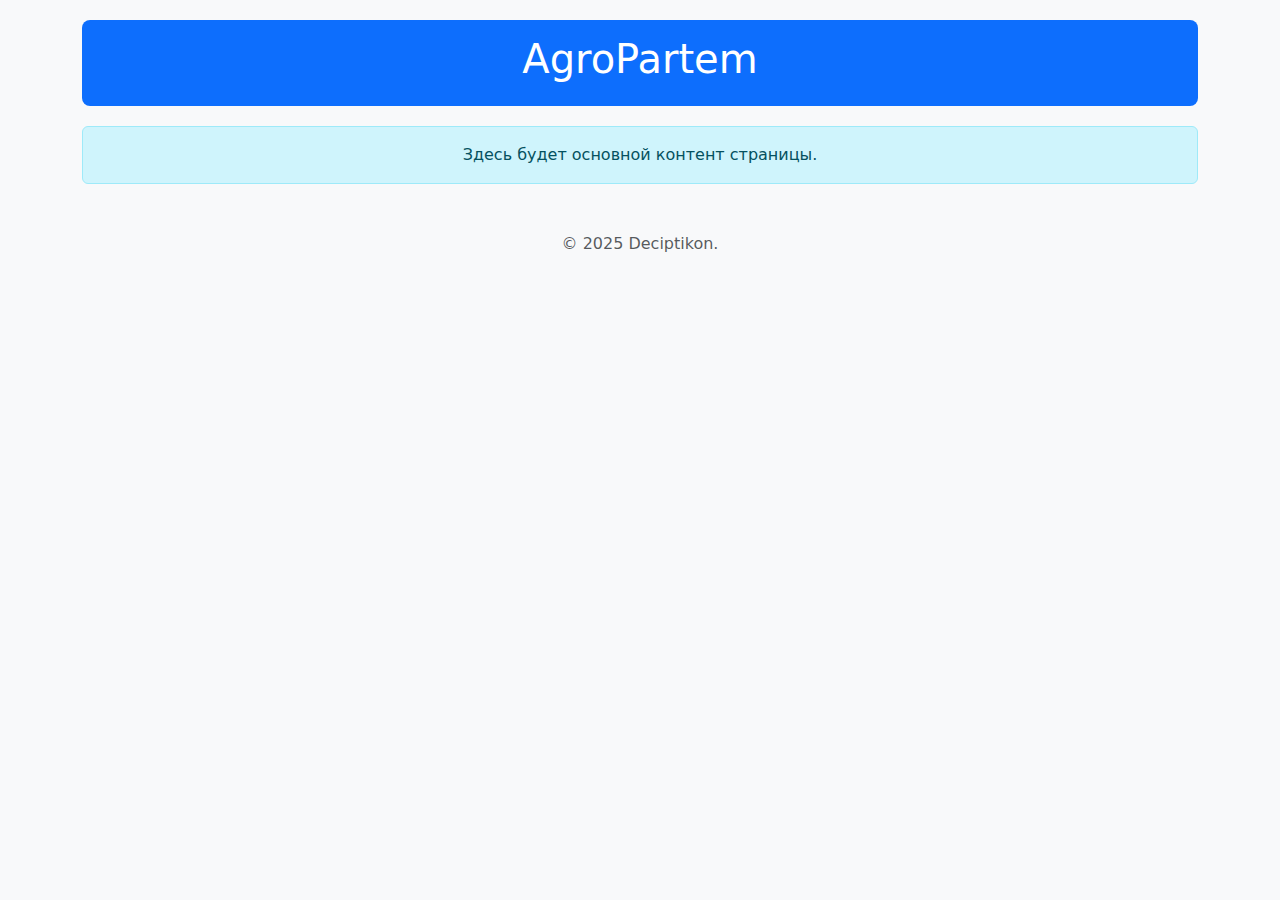
==== index.html @ 0fc13800 "init" ====
<!DOCTYPE html>
<html lang="ru">
  <head>
    <meta charset="UTF-8" />
    <meta name="viewport" content="width=device-width, initial-scale=1.0" />
    <title>Агронавигатор</title>
    <!-- Bootstrap 5 CSS -->
    <link
      href="https://cdn.jsdelivr.net/npm/bootstrap@5.3.0/dist/css/bootstrap.min.css"
      rel="stylesheet"
    />
    <!-- Иконки Bootstrap (опционально) -->
    <link
      rel="stylesheet"
      href="https://cdn.jsdelivr.net/npm/bootstrap-icons@1.10.0/font/bootstrap-icons.css"
    />
    <!-- Наш файл стилей -->
    <link rel="stylesheet" href="css/style.css" />
  </head>
  <body>
    <div class="container">
      <!-- Шапка -->
      <header class="text-center custom-header">
        <h1>AgroPartem</h1>
      </header>

      <!-- Основное содержимое -->
      <main id="content">
        <div class="alert alert-info text-center">
          Здесь будет основной контент страницы.
        </div>
      </main>

      <!-- Подвал -->
      <footer class="mt-5 text-center text-muted">
        <p>© 2025 Deciptikon.</p>
      </footer>
    </div>

    <!-- Bootstrap 5 JS + Popper -->
    <script src="https://cdn.jsdelivr.net/npm/bootstrap@5.3.0/dist/js/bootstrap.bundle.min.js"></script>
    <!-- Наш JavaScript -->
    <script type="module" src="js/script.js"></script>
  </body>
</html>
---- css/style.css ----
body {
  padding-top: 20px;
  background-color: #f8f9fa;
}

/* Шапка сайта */
.custom-header {
  background-color: #0d6efd;
  color: white;
  padding: 15px 0;
  margin-bottom: 20px;
  border-radius: 8px;
}
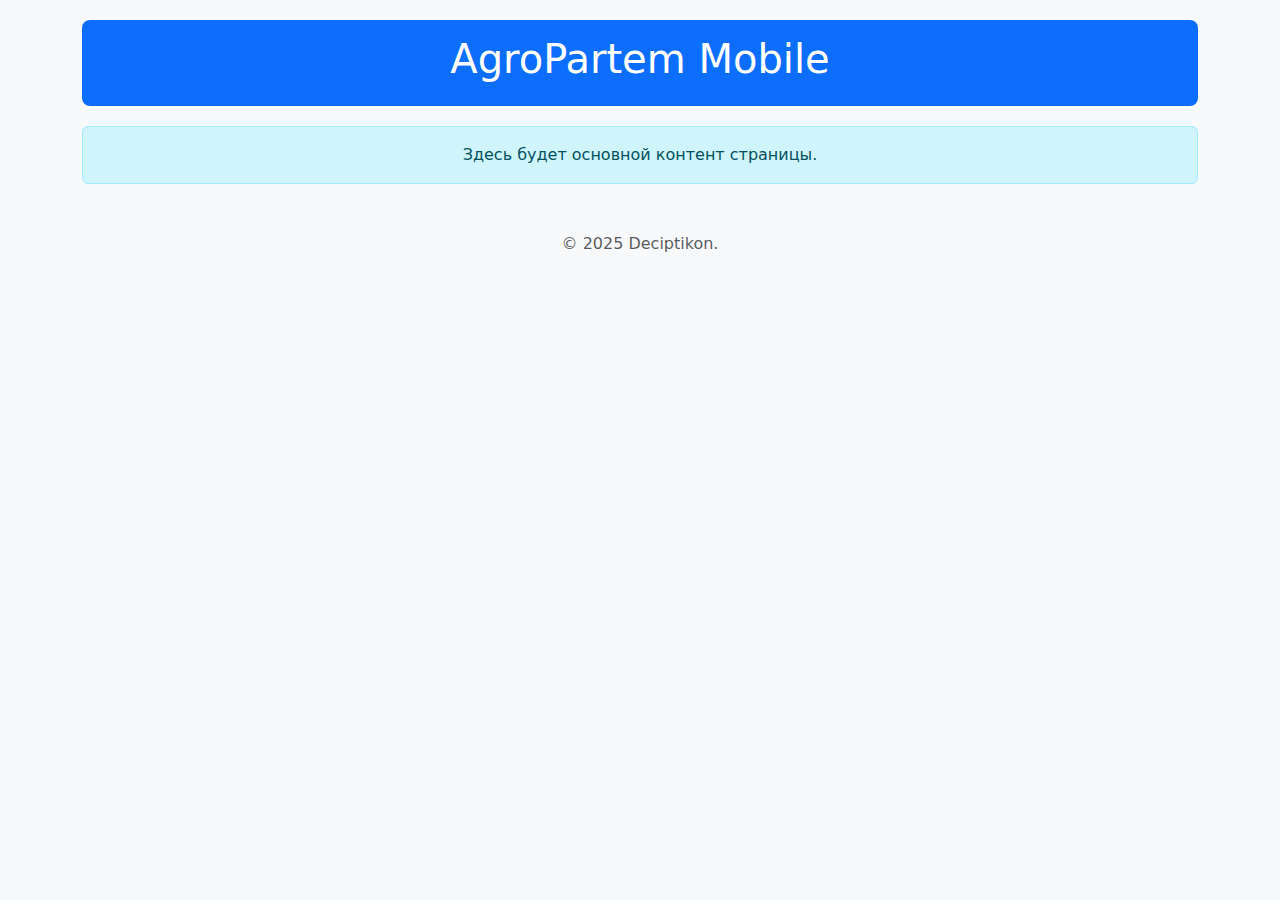
==== commit 0764c131: "..." ====
--- a/index.html
+++ b/index.html
@@ -21,7 +21,7 @@
     <div class="container">
       <!-- Шапка -->
       <header class="text-center custom-header">
-        <h1>AgroPartem</h1>
+        <h1>AgroPartem Mobile</h1>
       </header>
 
       <!-- Основное содержимое -->
--- a/css/style.css
+++ b/css/style.css
@@ -3,7 +3,6 @@
   background-color: #f8f9fa;
 }
 
-/* Шапка сайта */
 .custom-header {
   background-color: #0d6efd;
   color: white;
